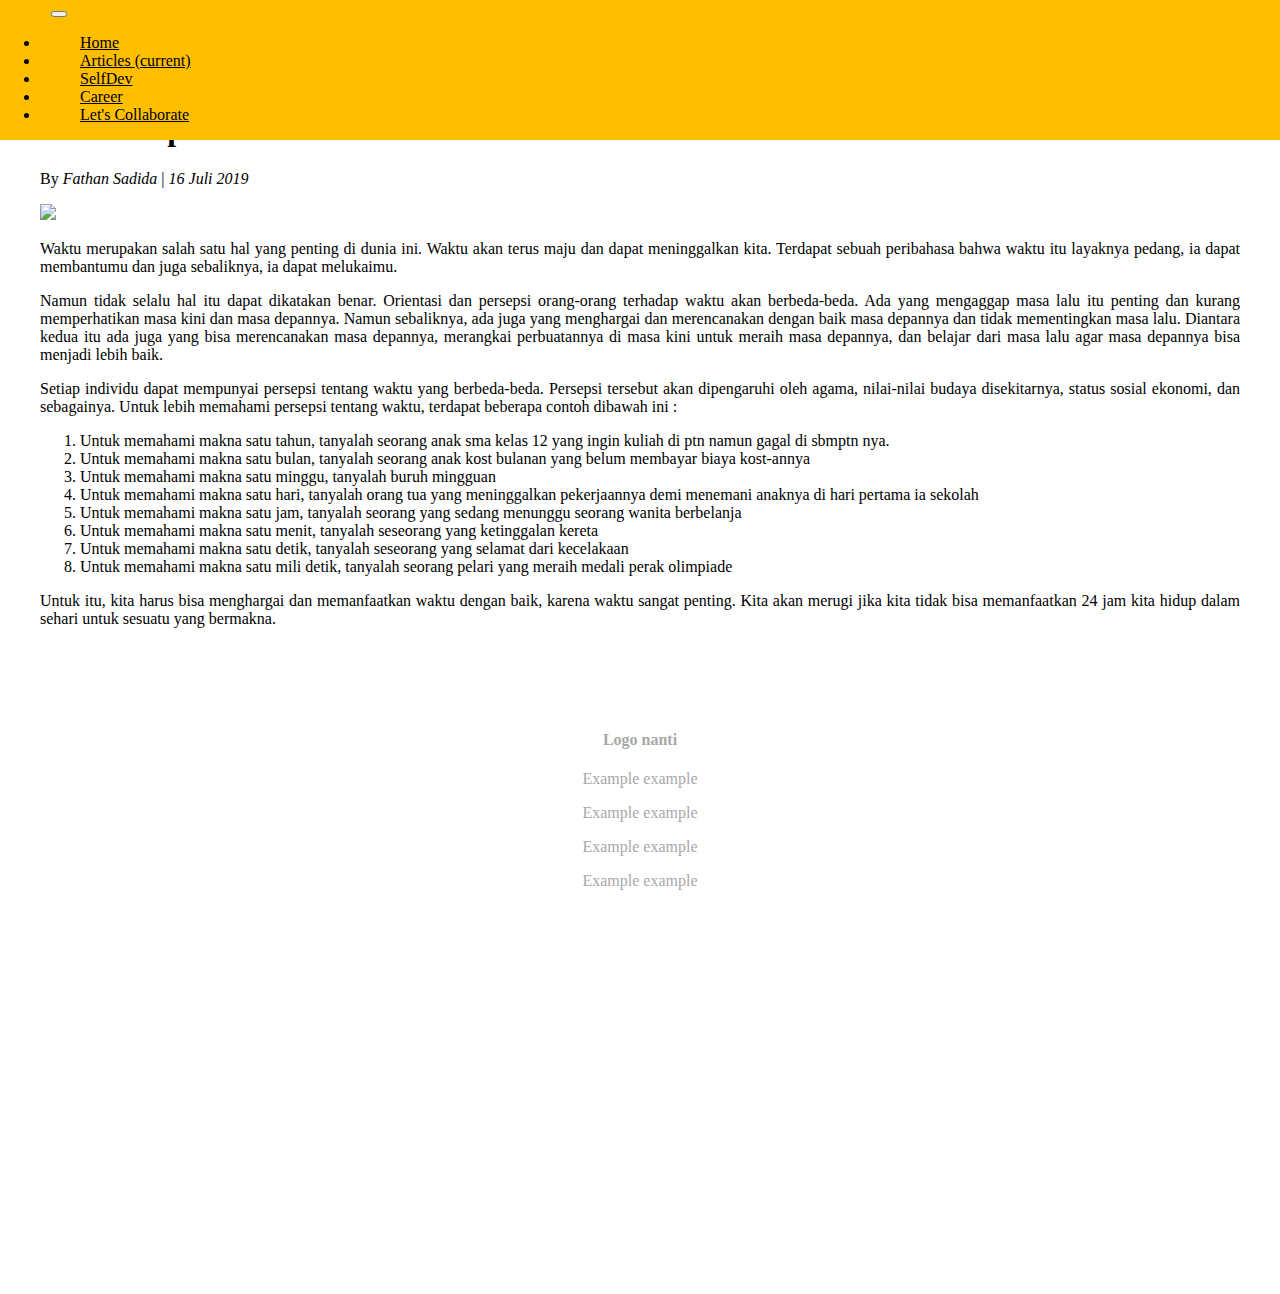
==== artikel1.html @ cce784d5 "linking artikel7,8 , collab, bugfixes" ====
<!DOCTYPE html>
<html lang="en">
  <head>
    <!-- Required meta tags -->
    <meta charset="utf-8">
    <meta name="viewport" content="width=device-width, initial-scale=1, shrink-to-fit=no">
    
    <!--Font Awesome-->
    <script src="https://kit.fontawesome.com/59f3201c7b.js" crossorigin="anonymous"></script>

    <!-- Bootstrap CSS -->
    <link rel="stylesheet" href="bootstrap-4.5.0-dist/css/bootstrap-grid.min.css">
    <link rel="stylesheet" href="bootstrap-4.5.0-dist/css/bootstrap.min.css">
    <link rel="stylesheet" href="style.css">
    <link href="https://fonts.googleapis.com/css2?family=Roboto:wght@100;400;500&display=swap" rel="stylesheet">




  </head>
  <body>
    <!--Navbar-->
    <nav class="navbar navbar-expand-lg navbar-dark sticky" id="navbar">
      <a class="navbar-brand" href="#">Navbar</a>
      <button class="navbar-toggler" type="button" data-toggle="collapse" data-target="#navbarNav" aria-controls="navbarNav" aria-expanded="false" aria-label="Toggle navigation">
        <span class="navbar-toggler-icon"></span>
      </button>
      <div class="collapse navbar-collapse" id="navbarNav">
        <ul class="navbar-nav ml-auto">
          <li class="nav-item">
            <a class="nav-link" href="index.html">Home</a>
          </li>
          <li class="nav-item active">
            <a class="nav-link" href="navart.html">Articles <span class="sr-only">(current)</span></a>
          </li>
          <li class="nav-item">
            <a class="nav-link" href="SelfDev.html">SelfDev</a>
          </li>
          <li class="nav-item">
            <a class="nav-link" href="career.html">Career</a>
          </li>
          <li class="nav-item">
            <a class="nav-link" href="collab.html">Let's Collaborate</a>
          </li>
        </ul>
      </div>
    </nav>
    <!--Content bikin disini!!!-->
    <div class="content">
      <div class="row mb-3">
        <div class="col-md text-center">
          <h1 id="article_title" >Esensi Tepat Waktu</h1>
        </div>
      </div>
      <div class="row mb-2">
        <div class="col-md text-right">
          <p id="penulis">By <em>Fathan Sadida
</em> | <em>16 Juli 2019 </em> </p>
        </div>
      </div>
      <div class="row mb-5">
        <div class="col-md text-center">
            <img src="Assets/discipline.png" width="40%">
        </div>
      </div>
      <div class="row justify">
        <div class="col-fluid" >
          <p style="text-align:justify;">
            Waktu merupakan salah satu hal yang penting di dunia ini. Waktu akan terus maju dan dapat meninggalkan kita. Terdapat sebuah peribahasa bahwa waktu itu layaknya pedang, ia dapat membantumu dan juga sebaliknya, ia dapat melukaimu.
          </p>
          <p style="text-align:justify;">
              Namun tidak selalu hal itu dapat dikatakan benar. Orientasi dan persepsi orang-orang terhadap waktu akan berbeda-beda. Ada yang mengaggap masa lalu itu penting dan kurang memperhatikan masa kini dan masa depannya. Namun sebaliknya, ada juga yang menghargai dan merencanakan dengan baik masa depannya dan tidak mementingkan masa lalu. Diantara kedua itu ada juga yang bisa merencanakan masa depannya, merangkai perbuatannya di masa kini untuk meraih masa depannya, dan belajar dari masa lalu agar masa depannya bisa menjadi lebih baik. 
          </p>
          <p style="text-align:justify;">
            Setiap individu dapat mempunyai persepsi tentang waktu yang berbeda-beda. Persepsi tersebut akan dipengaruhi oleh agama, nilai-nilai budaya disekitarnya, status sosial ekonomi, dan sebagainya. Untuk lebih memahami persepsi tentang waktu, terdapat beberapa contoh dibawah ini :
          </p>
          <ol>
            <li>
              Untuk memahami makna satu tahun, tanyalah seorang anak sma kelas 12 yang ingin kuliah di ptn namun gagal di sbmptn nya.
            </li>
            <li>
              Untuk memahami makna satu bulan, tanyalah seorang anak kost bulanan yang belum membayar biaya kost-annya
            </li>
            <li>
              Untuk memahami makna satu minggu, tanyalah buruh mingguan
            </li>
            <li>
              Untuk memahami makna satu hari, tanyalah orang tua yang meninggalkan pekerjaannya demi menemani anaknya di hari pertama ia sekolah
            </li>
            <li>
              Untuk memahami makna satu jam, tanyalah seorang yang sedang menunggu seorang wanita berbelanja
            </li>
            <li>
              Untuk memahami makna satu menit, tanyalah seseorang yang ketinggalan kereta 
            </li>
            <li>
              Untuk memahami makna satu detik, tanyalah seseorang yang selamat dari kecelakaan
            </li>
            <li>
              Untuk memahami makna satu mili detik, tanyalah seorang pelari yang meraih medali perak olimpiade
            </li>
          </ol>
          <p style="text-align:justify;">
            Untuk itu, kita harus bisa menghargai dan memanfaatkan waktu dengan baik, karena waktu sangat penting. Kita akan merugi jika kita tidak bisa memanfaatkan 24 jam kita hidup dalam sehari untuk sesuatu yang bermakna.
          </p>
        </div>
      </div>  
    </div>

    <!--Footer-->
    <footer class="footer bg-dark">
        <div class="container-fluid">
          <div class="row">
            <!--Col 1-->
            <div class="col-sm-12 col-lg-3 content-center">
              <h4>Logo nanti</h4>
              <p class="footer-text">Example example</p>
              <p class="footer-text">Example example</p>
              <p class="footer-text">Example example</p>
              <p class="footer-text">Example example</p>
            </div>
            
            <!--Col 2-->
            <div class="col-sm-12 col-lg-3 content-center">
              <p class="footer-text">Example example</p>
              <p class="footer-text">Example example</p>
              <p class="footer-text">Example example</p>
              <p class="footer-text">Example example</p>
            </div>
            
            <!--Col 3-->
            <div class="col-sm-12 col-lg-3 content-center">
              <p class="footer-text">Example example</p>
              <p class="footer-text">Example example</p>
              <p class="footer-text">Example example</p>
              <p class="footer-text">Example example</p>
            </div>
            
            <!--Col 4-->
            <div class="col-sm-12 col-lg-3 font-text contact-text">
              <p>Contact us!</p>
              <a href="https://facebook.com" target="_blank"><i class="fab fa-facebook-square fa-3x"></i></a>
              <a href="#"><i class="fab fa-google-plus-square fa-3x"></i></a>
              <a href="#"><i class="fab fa-instagram fa-3x"></i></a>
            </div>
          
          </div>
        </div>
      </footer>
    
    
    
    <!-- Optional JavaScript -->
    <script src="script.js"></script> 
    
    <!-- jQuery first, then Popper.js, then Bootstrap JS -->
    <script src="https://code.jquery.com/jquery-3.2.1.slim.min.js" integrity="sha384-KJ3o2DKtIkvYIK3UENzmM7KCkRr/rE9/Qpg6aAZGJwFDMVNA/GpGFF93hXpG5KkN" crossorigin="anonymous"></script>
    <script src="https://cdnjs.cloudflare.com/ajax/libs/popper.js/1.12.9/umd/popper.min.js" integrity="sha384-ApNbgh9B+Y1QKtv3Rn7W3mgPxhU9K/ScQsAP7hUibX39j7fakFPskvXusvfa0b4Q" crossorigin="anonymous"></script>
    <script src="bootstrap-4.5.0-dist/js/bootstrap.min.js"></script>
  </body>
</html>
---- style.css ----
html, body {
  width: 100%;
  height: 100%;
  margin: 0px;
  padding: 0px;
  overflow-x: hidden; 
}

.sectionLight {
  background-color: #fafafa;
  padding: 56px 2rem 0 2rem;
}

.sectionDark {
  background-image: url(Assets/section2_background.png);
  padding: 0 2rem 3rem;
}

.sticky {
  position: fixed;
  top: 0;
  width: 100%;
}


/*Navbar*/
.navbar {
  background-color: #ffbf00;
  z-index: 1;
}


.nav-item {
  padding: 0 40px;
}

/*Buttons*/
.btn-title {
  color: #fff;
  font-family: 'Roboto', serif;
  font-weight: 100px;
  width: 100%;
  min-width: 300px;
  max-width: 400px;
  padding: 5px 80px;
  margin: 20px 0;
  font-size: 25px;
  border-radius: 50px;
  box-shadow: 0 0 6px 0 rgba(157, 96, 212, 0.5);
  border: solid 3px transparent;
  background-image: linear-gradient(rgba(255, 255, 255, 0), rgba(255, 255, 255, 0)), linear-gradient(to right, #6c53ea , #78cad2);
  background-origin: border-box;
  background-clip: content-box, border-box;
  box-shadow: none;  
}

.btn-title:hover {
  box-shadow: 2px 1000px 1px #fff inset;
  color: #5c5c5c;
}

.btn-general {
  color: #fff;
  font-family: 'Roboto', serif;
  font-weight: 100px;
  border: solid 3px transparent;
  box-shadow: none; 
  border-radius: 100px;
}

.btn-general:hover {
  box-shadow: 2px 1000px 1px #fff inset;
  color: #474747;
}

.btn1 {
  background-color: #d6bbc0;
}

.btn2 {
  background-color: #ffbf00;
}

.btn3 {
  background-color: #78cad2;
}

.btn4 {
  background-color: #6c53ea;
}

.btn5 {
  background-color: #4e9af1;
}

.btn6{
  background-color: #ffbf00;
  color:#ffffff;
}
.btn-blue:hover {
  box-shadow: 2px 1000px 1px #fff inset;
  color: #5c5c5c;
}

/*Text*/
.container-title {
  padding: 10% 5% 15% 20%;
}

.container-subtitle {
  padding: 20px;
}

.main-title {
  font-size: 5rem;
  font-family: 'Roboto', serif;
  margin-bottom: 30px;
  color: #474747;
}

.description-title {
  padding: 20px 0;
}

.heading-title {
  font-family: 'Roboto', serif;
  font-size: 34px;
  font-weight: 100px;
  text-align: center;
  color: #5c5c5c;
  margin-top: 15px;
}

.heading-description {
  text-align: center;
}

.contact-text {
  text-align: right;
  
}

.contact-text a {
  color: white;
  font-size: 0.9rem;
  padding: 3px;
}

.contact-text p {
  color: white;
  font-size: 1.6rem;
  font-weight: 600
}

/*Images*/
.img-title {
  display: block;
  margin-right: 0;
  min-width: 500px;
  margin: auto;
}

.img-circle-title {
  margin: 0px 25px 25px;
  border-radius: 75px;
}

/*Alignment*/
.content-center {
  text-align: center;
  display: block;
  margin: auto;
}

/* KONTEN ARTIKEL */
.content{
  padding-top: 40px;
  padding-left: 40px;
  padding-right: 40px;
  margin: 50px auto;
}


/*Footer*/
.footer {
  color: #a8a8a8;
  padding: 2rem;
  margin: 0;
  box-sizing: border-box;
}

.grad {
    background: linear-gradient(to top right,#fafafa,#fafafa,#ffbf00);
}

a {
    color: inherit;
}

a:hover {
     color:#ffbf00; 
     text-decoration:none; 
     cursor:pointer;  
}


/*----------------MOBILE-----------------*/
/*detect screen size*/
@media screen and (max-width: 680px) {
  
  .container-title{
     padding: 5%;
  }
  
  .img-title {
    display: none;
  }
  
  .sectionDark {
    background-image: none;
    background-color: #f3e8ee;
  }

}
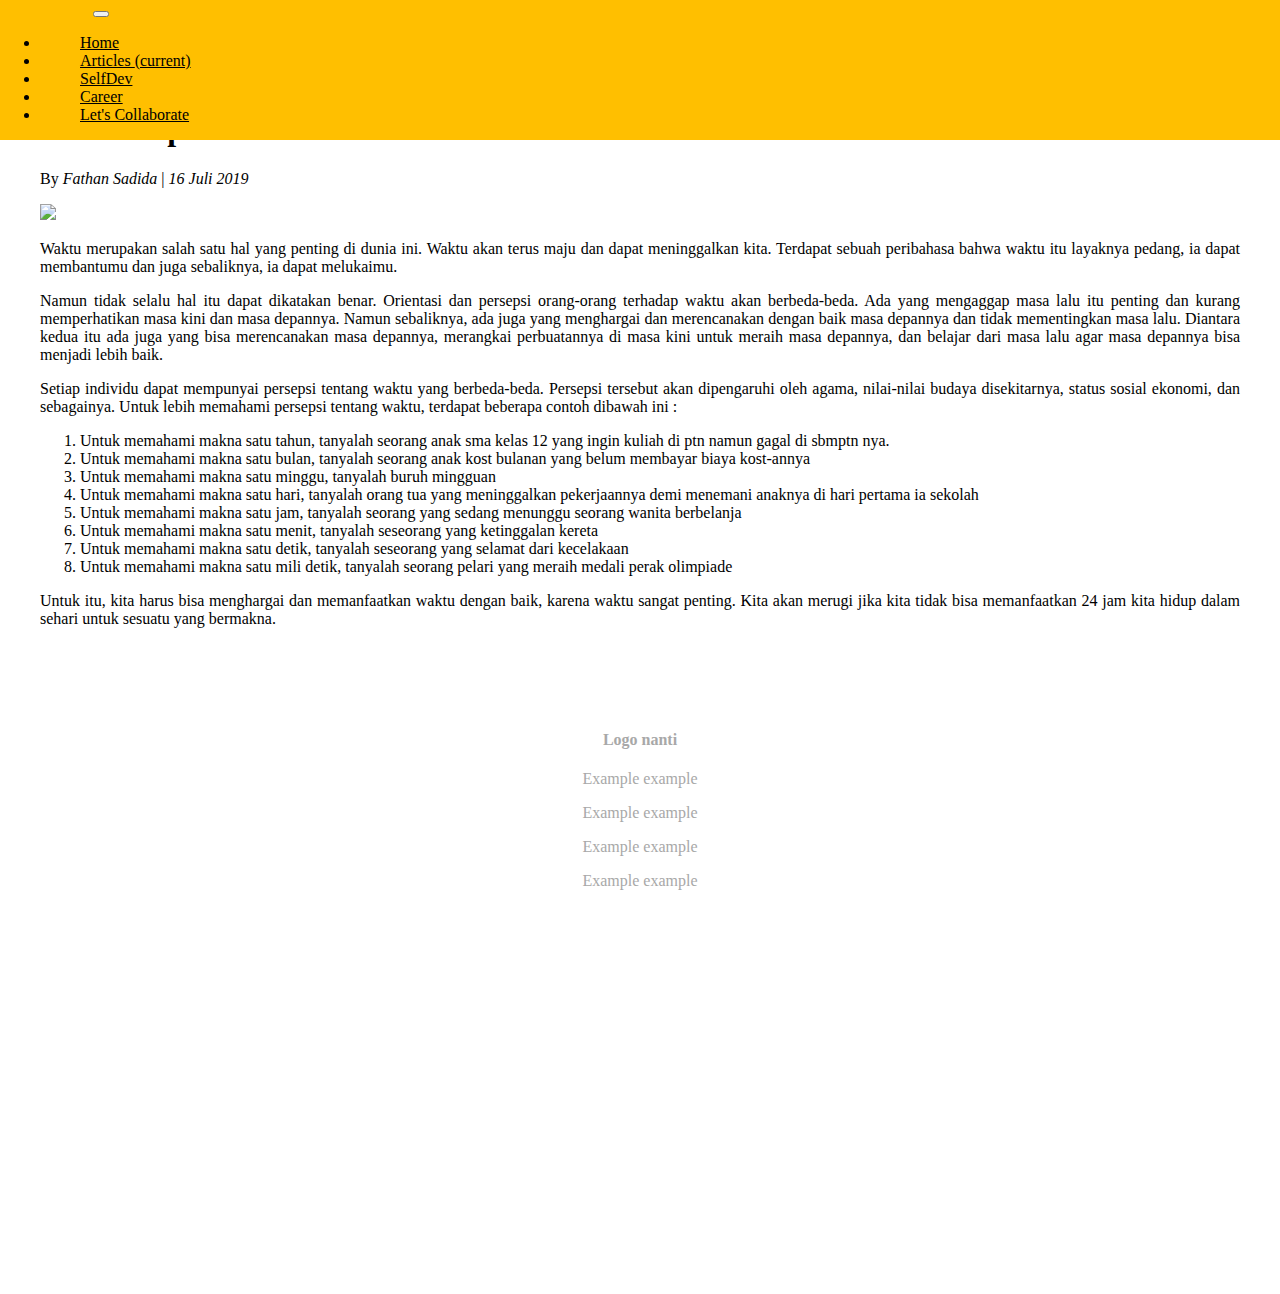
==== commit 7968116d: "ganti Navbar jadi GoldenFutura" ====
--- a/artikel1.html
+++ b/artikel1.html
@@ -21,7 +21,7 @@
   <body>
     <!--Navbar-->
     <nav class="navbar navbar-expand-lg navbar-dark sticky" id="navbar">
-      <a class="navbar-brand" href="#">Navbar</a>
+      <a class="navbar-brand" href="#">GoldenFutura</a>
       <button class="navbar-toggler" type="button" data-toggle="collapse" data-target="#navbarNav" aria-controls="navbarNav" aria-expanded="false" aria-label="Toggle navigation">
         <span class="navbar-toggler-icon"></span>
       </button>
